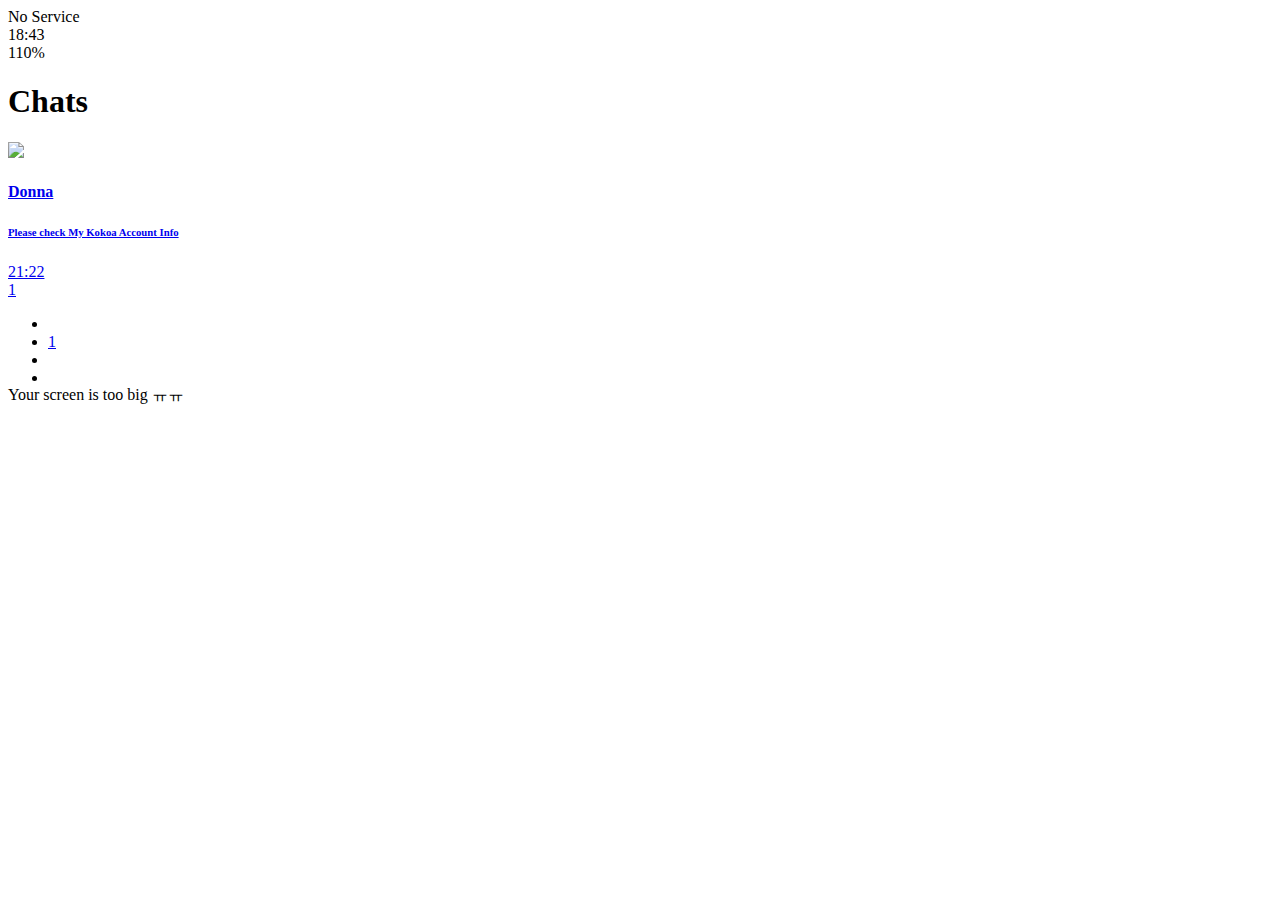
==== chats.html @ b27cac27 "Initial commit" ====
<!DOCTYPE html>
<html lang="en">
  <head>
    <meta charset="UTF-8" />
    <meta name="viewport" content="width=device-width, initial-scale=1.0" />
    <title>Chats - Kokoa Clone</title>
    <link rel="stylesheet" href="css/styles.css" />
  </head>
  
  <body>
      <div class="status-bar">
          <div class="status-bar__column">
              <span>No Service</span>
              <i class="fas fa-wifi"></i>
          </div>
          <div class="status-bar__column">
              <span>18:43</span>
          </div>
          <div class="status-bar__column">
              <span>110%</span>
              <i class="fas fa-battery-full"></i>
              <i class="fas fa-bolt"></i>
          </div>
      </div>

     <header class="screen-header">
         <h1 class="screen-header__title">Chats</h1>
         <div class="screen-header__icons">
             <span><i class="fas fa-search fa-lg"></i></span>
             <span><i class="far fa-comment-dots fa-lg"></i></span>
             <span><i class="fas fa-music fa-lg"></i></span>
             <span><i class="fas fa-cog fa-lg"></i></span>
         </div>
     </header>

    <main class="main-screen">
        <a href="chat.html">
            <div class="user-component">
                <div class="user-component__column">
                    <img src="file:///C:/Users/d1993/Pictures/9-27-2020/DSC00100.JPG" class="user-component__avatar user-component__avatar" />
                    <div class="user-component__text">
                        <h4 class="user-component__title">Donna</h4>
                        <h6 class="user-component__subtitle">Please check My Kokoa Account Info</h6>
                    </div>
                </div>
                <div class="user-component__column">
                    <span class="user-component__time">21:22</span>
                    <div class="badge">1</div>
                </div>
        
            </div>
        </a>

    </main>

   

    <nav class="nav">
        <ul class="nav__list">
            <li class="nav__btn">
                <a class="nav__link" href="friends.html"><i class="far fa-user fa-2x"></i>
               </a></li>

            <li class="nav__btn">
                <a class="nav__link" href="chats.html">
                   <span class="nav__notification badge">1</span>
                   <i class="fas fa-comment fa-2x"></i></a></li>

            <li class="nav__btn">
                <a class="nav__link" href="find.html"><i class="fas fa-search fa-2x"></i></a></li>

            <li class="nav__btn">
                <a class="nav__link" href="more.html">
                   <div class="nav__notification2"></div> 
                   <i class="fas fa-ellipsis-h fa-2x"></i></a></li>
        </ul>
    </nav>

    <div id="no-mobile">
        <span>Your screen is too big ㅠㅠ</span>
      </div>
      
      <script
      src="https://kit.fontawesome.com/6478f529f2.js"
      crossorigin="anonymous"
    ></script>

  </body>
  </html>
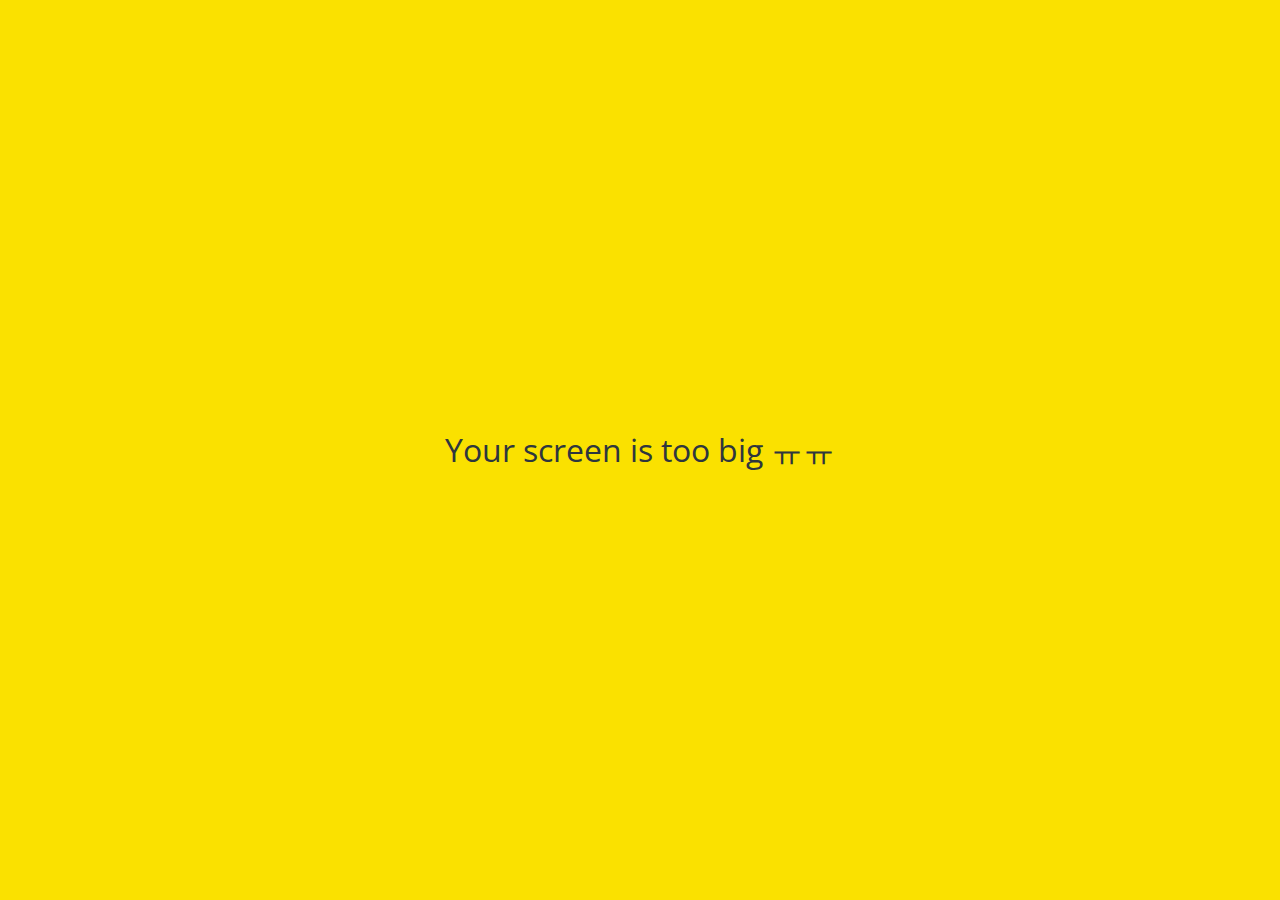
==== commit 90f9bdf8: "HOPEFULLY FINAL FIX" ====
--- a/chats.html
+++ b/chats.html
@@ -38,7 +38,7 @@
         <a href="chat.html">
             <div class="user-component">
                 <div class="user-component__column">
-                    <img src="file:///C:/Users/d1993/Pictures/9-27-2020/DSC00100.JPG" class="user-component__avatar user-component__avatar" />
+                    <img src="DSC00102.JPG" class="user-component__avatar user-component__avatar" />
                     <div class="user-component__text">
                         <h4 class="user-component__title">Donna</h4>
                         <h6 class="user-component__subtitle">Please check My Kokoa Account Info</h6>
--- a/css/styles.css
+++ b/css/styles.css
@@ -0,0 +1,30 @@
+@import url("https://fonts.googleapis.com/css2?family=Open+Sans:wght@400;600&display=swap");
+@import "reset.css";
+@import "variables.css";
+
+/* Components */
+@import "components/status-bar.css";
+@import "components/nav-bar.css";
+@import "components/screen-header.css";
+@import "components/user-component.css";
+@import "components/badge.css";
+@import "components/icon-row.css";
+@import "components/alt-screen-header.css";
+@import "components/no-mobile.css";
+
+/* Screens */
+@import "screens/login.css";
+@import "screens/friends.css";
+@import "screens/find.css";
+@import "screens/more.css";
+@import "screens/settings.css";
+@import "screens/chat.css";
+
+body {
+  font-family: "Open Sans", sans-serif;
+  color: #2e363e;
+}
+
+.main-screen {
+  padding: 0px var(--horizontal-space);
+}
